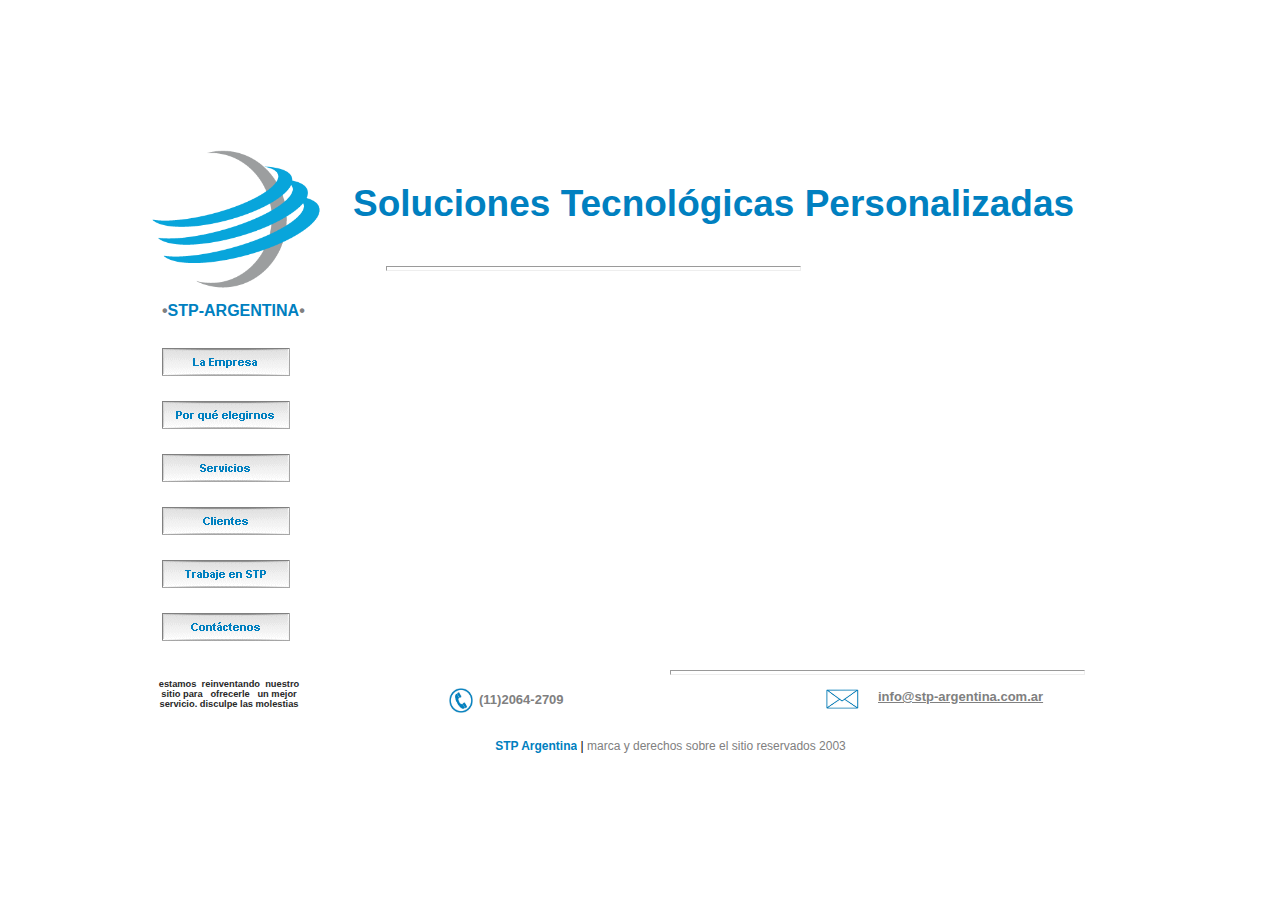
==== index.html @ 421a2d87 "STP-Argentina_v1.0" ====
<!DOCTYPE HTML PUBLIC "-//W3C//DTD HTML 4.01 Transitional//EN">
<html>
<head>
<meta http-equiv="Content-Type" content="text/html; charset=ISO-8859-1">
<title>*STP* Soluciones Tecnol�gicas Personalizadas</title>
<meta name="generator" content="WYSIWYG Web Builder - http://www.wysiwygwebbuilder.com">
<style type="text/css">
div#container
{
   position: absolute;
   left: 50%;
   top: 50%;
   width: 994px;
   height: 900px;
   margin-top: -450px;
   margin-left: -497px;
}
</style>
<script type="text/javascript" src="swfobject.js"></script>
<script type="text/javascript">
<!--
function SwapImage()
{
   var doc=document, args=arguments;
   doc.$imgSwaps = new Array();
   for(var i=2; i<args.length; i+=2)
   {
      var elem=FindObject(args[i]);
      if(elem)
      {
         doc.$imgSwaps[doc.$imgSwaps.length]=elem;
         elem.$src=elem.src;
         elem.src=args[i+1];
      }
   }
}
// -->
</script>
<script type="text/javascript">
<!--
function PreloadImages()
{
   var imageObj = new Image();
   var images = new Array();
   images[0]="./images/img0004.gif";
   images[1]="./images/img0004_over.gif";
   images[2]="./images/img0001.gif";
   images[3]="./images/img0001_over.gif";
   images[4]="./images/img0002.gif";
   images[5]="./images/img0002_over.gif";
   images[6]="./images/img0005.gif";
   images[7]="./images/img0005_over.gif";
   images[8]="./images/img0006.gif";
   images[9]="./images/img0006_over.gif";
   images[10]="./images/img0003.gif";
   images[11]="./images/img0003_over.gif";
   for (var i=0; i<=11; i++)
   {
      imageObj.src = images[i];
   }
}
// -->
</script>
<script type="text/javascript">
<!--
function FindObject(id, doc)
{
   var child, elem;
   if(!doc)
      doc=document;
   if(doc.getElementById)
      elem=doc.getElementById(id);
   else
   if(doc.layers)
      child=doc.layers;
   else
   if(doc.all)
      elem=doc.all[id];
   if(elem)
      return elem;
   if(doc.id==id || doc.name==id)
      return doc;
   if(doc.childNodes)
      child=doc.childNodes;
   if(child)
   {
      for(var i=0; i<child.length; i++)
      {
         elem=FindObject(id,child[i]);
         if(elem)
            return elem;
      }
   }
   var frm=doc.forms;
   if(frm)
   {
      for(var i=0; i<frm.length; i++)
      {
         var elems=frm[i].elements;
         for(var j=0; j<elems.length; j++)
         {
            elem=FindObject(id,elems[i]);
            if(elem) return elem;
         }
      }
   }
   return null;
}
// -->
</script>
<script language="JavaScript" type="text/javascript">
<!--
function popupwnd(url, toolbar, menubar, locationbar, resize, scrollbars, statusbar, left, top, width, height)
{
   var popupwindow = this.open(url, '', 'toolbar=' + toolbar + ',menubar=' + menubar + ',location=' + locationbar + ',scrollbars=' + scrollbars + ',resizable=' + resize + ',status=' + statusbar + ',left=' + left + ',top=' + top + ',width=' + width + ',height=' + height);
}
//-->
</script>
<style type="text/css">
a.STP-Style:link
{
   color: #808080;
   background: #FFFFFF;
   font-weight: bold;
}
a.STP-Style:visited
{
   color: #808080;
   background: #FFFFFF;
   font-weight: bold;
   text-decoration: underline;
}
a.STP-Style:active
{
   color: #808080;
   background: #FFFFFF;
   font-weight: bold;
   text-decoration: underline;
}
a.STP-Style:hover
{
   color: #0080C0;
   background: #FFFFFF;
   font-weight: bold;
   text-decoration: underline;
}
</style>
</head>
<body bgcolor="#FFFFFF" text="#000000">
<div id="container">
<div id="wb_Image1" style="overflow:hidden;position:absolute;left:6px;top:145px;z-index:0" align="left">
<a href="./index.html" target="_self"><img src="images/logo.bmp" id="Image1" alt="" align="top" border="0" style="width:172px;height:147px;"></a></div>
<div id="wb_Text1" style="position:absolute;left:323px;top:739px;width:409px;height:15px;z-index:1;" align="center">
<font style="font-size:12px;background-color:#FFFFFF" color="#0080C0" face="Arial"><b>STP Argentina</b></font><font style="font-size:12px;background-color:#FFFFFF" color="#000000" face="Arial"><b> </b>| </font><font style="font-size:12px;background-color:#FFFFFF" color="#808080" face="Arial">marca y derechos sobre el sitio reservados 2003</font></div>
<div id="wb_NavigationBar1" style="position:absolute;left:19px;top:348px;width:128px;height:293px;z-index:2;" align="left">
<table border="0" cellpadding="0" cellspacing="0" id="NavigationBar1">
<tr>
<td align="left" valign="top" width="128" height="28"><a href="javascript:popupwnd('./constr.html','no','no','no','no','no','no','','','800','500')" target="_self"><img id="img0004" src="images/img0004.gif" alt="" align="top" border="0" width="128" height="28" onmouseover="SwapImage(1,0,'img0004','images/img0004_over.gif')" onmouseout="SwapImage(0,0,'img0004','images/img0004.gif')"></a></td>
</tr>
<tr><td height="25"></td></tr><tr>
<td align="left" valign="top" width="128" height="28"><a href="./pqelegir.html" target="_self"><img id="img0001" src="images/img0001.gif" alt="" align="top" border="0" width="128" height="28" onmouseover="SwapImage(1,0,'img0001','images/img0001_over.gif')" onmouseout="SwapImage(0,0,'img0001','images/img0001.gif')"></a></td>
</tr>
<tr><td height="25"></td></tr><tr>
<td align="left" valign="top" width="128" height="28"><a href="./servicios.html" target="_self"><img id="img0002" src="images/img0002.gif" alt="" align="top" border="0" width="128" height="28" onmouseover="SwapImage(1,0,'img0002','images/img0002_over.gif')" onmouseout="SwapImage(0,0,'img0002','images/img0002.gif')"></a></td>
</tr>
<tr><td height="25"></td></tr><tr>
<td align="left" valign="top" width="128" height="28"><a href="javascript:popupwnd('./constr.html','no','no','no','no','no','no','','','800','500')" target="_self"><img id="img0005" src="images/img0005.gif" alt="" align="top" border="0" width="128" height="28" onmouseover="SwapImage(1,0,'img0005','images/img0005_over.gif')" onmouseout="SwapImage(0,0,'img0005','images/img0005.gif')"></a></td>
</tr>
<tr><td height="25"></td></tr><tr>
<td align="left" valign="top" width="128" height="28"><a href="javascript:popupwnd('./constr.html','no','no','no','no','no','no','','','800','500')" target="_self"><img id="img0006" src="images/img0006.gif" alt="" align="top" border="0" width="128" height="28" onmouseover="SwapImage(1,0,'img0006','images/img0006_over.gif')" onmouseout="SwapImage(0,0,'img0006','images/img0006.gif')"></a></td>
</tr>
<tr><td height="25"></td></tr><tr>
<td align="left" valign="top" width="128" height="28"><a href="./contact.html" target="_self"><img id="img0003" src="images/img0003.gif" alt="" align="top" border="0" width="128" height="28" onmouseover="SwapImage(1,0,'img0003','images/img0003_over.gif')" onmouseout="SwapImage(0,0,'img0003','images/img0003.gif')"></a></td>
</tr>
</table>
</div>
<div id="wb_Flash1" style="position:absolute;left:296px;top:266px;width:550px;height:400px;z-index:3;" align="left">
<div id="Flash1"></div>
<script type="text/javascript">
   var fo = new SWFObject("bannerstp.swf", "Flash1", "100%", "100%", "8,0,0,0");
   fo.addParam("quality", "High");
   fo.addParam("scale", "ExactFit");
   fo.addParam("wmode", "Transparent");
   fo.addParam("play", "true");
   fo.addParam("loop", "false");
   fo.addParam("menu", "false");
   fo.addParam("allowfullscreen", "false");
   fo.addParam("allowscriptaccess", "sameDomain");
   fo.write("Flash1");
</script>
</div>
<div id="wb_Text2" style="position:absolute;left:6px;top:679px;width:160px;height:33px;z-index:4;" align="center">
<font style="font-size:9.3px;background-color:#FFFFFF" color="#282828" face="Arial"><b> estamos&nbsp; reinventando&nbsp; nuestro<br>
sitio para&nbsp;&nbsp; ofrecerle&nbsp;&nbsp; un mejor<br>
 servicio. disculpe las molestias </b></font></div>
<hr size="3" width="413" id="Line1" style="margin:0;padding:0;position:absolute;left:243px;top:266px;width:413px;height:3px;z-index:5">
<hr size="3" width="413" id="Line2" style="margin:0;padding:0;position:absolute;left:527px;top:670px;width:413px;height:3px;z-index:6">
<div id="wb_Text3" style="position:absolute;left:19px;top:302px;width:150px;height:19px;z-index:7;" align="left">
<font style="font-size:16px;background-color:#FFFFFF" color="#808080" face="Arial"><b>�</b></font><font style="font-size:16px;background-color:#FFFFFF" color="#0080C0" face="Arial"><b>STP-ARGENTINA</b></font><font style="font-size:16px;background-color:#FFFFFF" color="#808080" face="Arial"><b>�</b></font></div>
<div id="wb_Text5" style="position:absolute;left:210px;top:183px;width:736px;height:44px;z-index:8;" align="left">
<font style="font-size:37px;background-color:#FFFFFF" color="#0080C0" face="Arial"><b>Soluciones Tecnol�gicas Personalizadas</b></font></div>
<div id="wb_Image2" style="overflow:hidden;position:absolute;left:306px;top:688px;z-index:9" align="left">
<img src="images/phone-b.BMP" id="Image2" alt="" align="top" border="0" style="width:24px;height:25px;"></div>
<div id="wb_Text4" style="position:absolute;left:336px;top:692px;width:87px;height:16px;z-index:10;" align="left">
<font style="font-size:13px;background-color:#FFFFFF" color="#808080" face="Arial"><b>(11)2064-2709</b></font></div>
<div id="wb_Image3" style="overflow:hidden;position:absolute;left:683px;top:689px;z-index:11" align="left">
<img src="images/mail-b.BMP" id="Image3" alt="" align="top" border="0" style="width:33px;height:20px;"></div>
<div id="wb_Text6" style="position:absolute;left:735px;top:689px;width:175px;height:16px;z-index:12;" align="left">
<font style="font-size:13px;background-color:#FFFFFF" color="#808080" face="Arial"><b><a href="mailto:info@stp-argentina.com.ar" class="STP-Style">info@stp-argentina.com.ar</a></b></font></div>
</div>
</body>
</html>
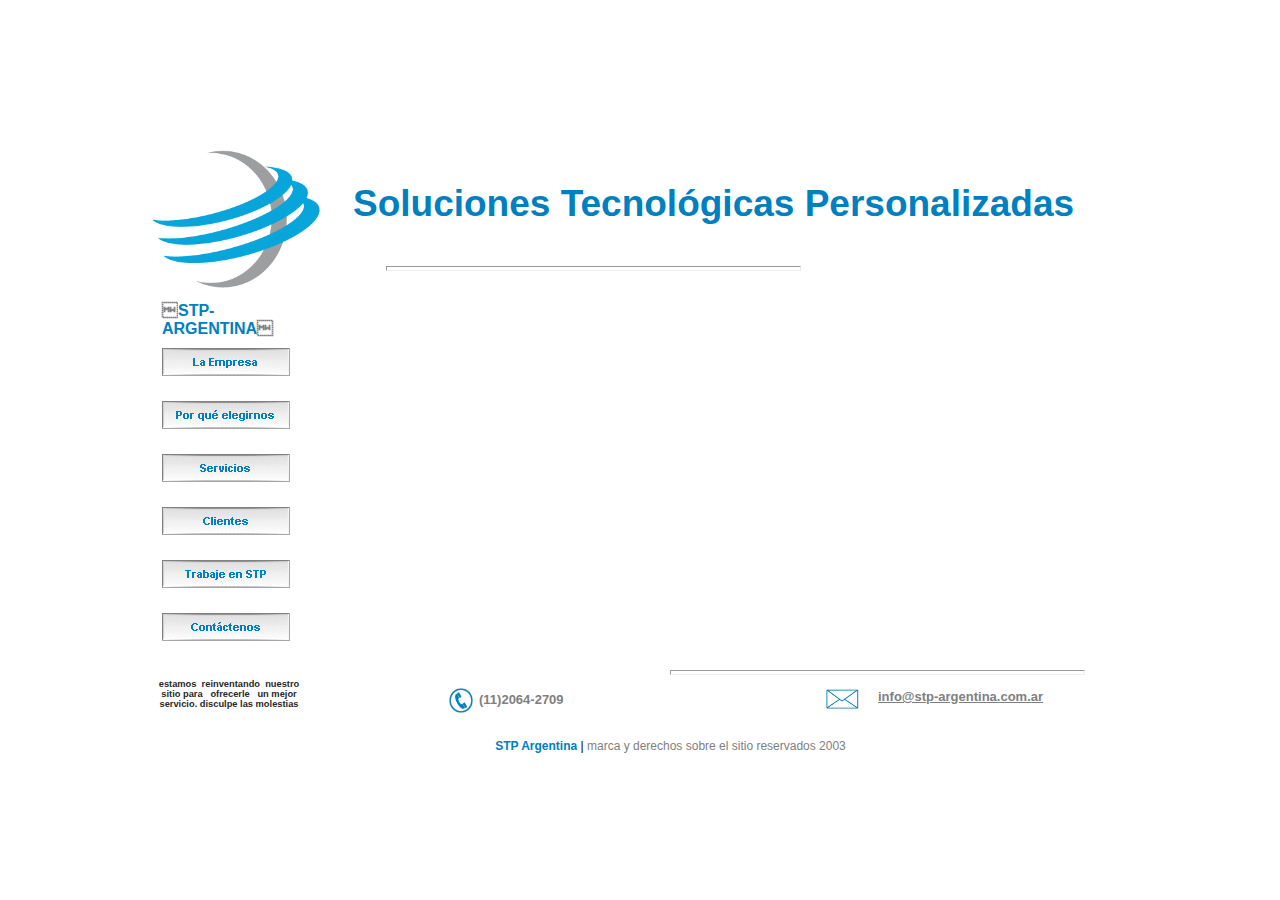
==== commit 771fa5fb: "Update index.html" ====
--- a/index.html
+++ b/index.html
@@ -1,8 +1,8 @@
 <!DOCTYPE HTML PUBLIC "-//W3C//DTD HTML 4.01 Transitional//EN">
 <html>
 <head>
-<meta http-equiv="Content-Type" content="text/html; charset=ISO-8859-1">
-<title>*STP* Soluciones Tecnol�gicas Personalizadas</title>
+<meta http-equiv="Content-Type" content="text/html; charset=UTF-8">
+<title>*STP* Soluciones Tecnológicas Personalizadas</title>
 <meta name="generator" content="WYSIWYG Web Builder - http://www.wysiwygwebbuilder.com">
 <style type="text/css">
 div#container
@@ -196,9 +196,9 @@
 <hr size="3" width="413" id="Line1" style="margin:0;padding:0;position:absolute;left:243px;top:266px;width:413px;height:3px;z-index:5">
 <hr size="3" width="413" id="Line2" style="margin:0;padding:0;position:absolute;left:527px;top:670px;width:413px;height:3px;z-index:6">
 <div id="wb_Text3" style="position:absolute;left:19px;top:302px;width:150px;height:19px;z-index:7;" align="left">
-<font style="font-size:16px;background-color:#FFFFFF" color="#808080" face="Arial"><b>�</b></font><font style="font-size:16px;background-color:#FFFFFF" color="#0080C0" face="Arial"><b>STP-ARGENTINA</b></font><font style="font-size:16px;background-color:#FFFFFF" color="#808080" face="Arial"><b>�</b></font></div>
+<font style="font-size:16px;background-color:#FFFFFF" color="#808080" face="Arial"><b></b></font><font style="font-size:16px;background-color:#FFFFFF" color="#0080C0" face="Arial"><b>STP-ARGENTINA</b></font><font style="font-size:16px;background-color:#FFFFFF" color="#808080" face="Arial"><b></b></font></div>
 <div id="wb_Text5" style="position:absolute;left:210px;top:183px;width:736px;height:44px;z-index:8;" align="left">
-<font style="font-size:37px;background-color:#FFFFFF" color="#0080C0" face="Arial"><b>Soluciones Tecnol�gicas Personalizadas</b></font></div>
+<font style="font-size:37px;background-color:#FFFFFF" color="#0080C0" face="Arial"><b>Soluciones Tecnológicas Personalizadas</b></font></div>
 <div id="wb_Image2" style="overflow:hidden;position:absolute;left:306px;top:688px;z-index:9" align="left">
 <img src="images/phone-b.BMP" id="Image2" alt="" align="top" border="0" style="width:24px;height:25px;"></div>
 <div id="wb_Text4" style="position:absolute;left:336px;top:692px;width:87px;height:16px;z-index:10;" align="left">
@@ -209,4 +209,4 @@
 <font style="font-size:13px;background-color:#FFFFFF" color="#808080" face="Arial"><b><a href="mailto:info@stp-argentina.com.ar" class="STP-Style">info@stp-argentina.com.ar</a></b></font></div>
 </div>
 </body>
-</html>+</html>
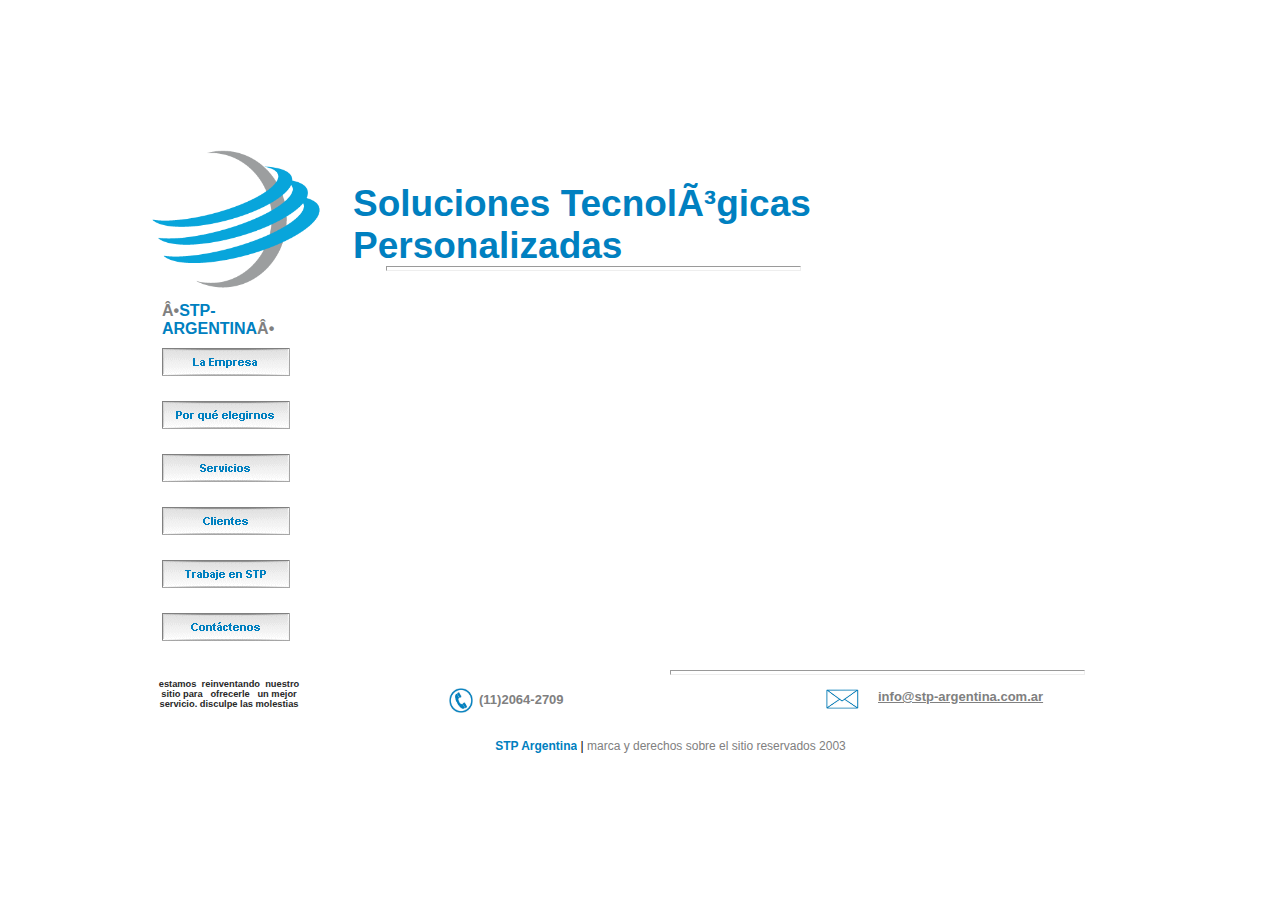
==== commit 01195d48: "Update index.html" ====
--- a/index.html
+++ b/index.html
@@ -1,9 +1,8 @@
 <!DOCTYPE HTML PUBLIC "-//W3C//DTD HTML 4.01 Transitional//EN">
 <html>
 <head>
-<meta http-equiv="Content-Type" content="text/html; charset=UTF-8">
+<meta http-equiv="Content-Type" content="text/html; charset=ISO-8859-1">
 <title>*STP* Soluciones Tecnológicas Personalizadas</title>
-<meta name="generator" content="WYSIWYG Web Builder - http://www.wysiwygwebbuilder.com">
 <style type="text/css">
 div#container
 {
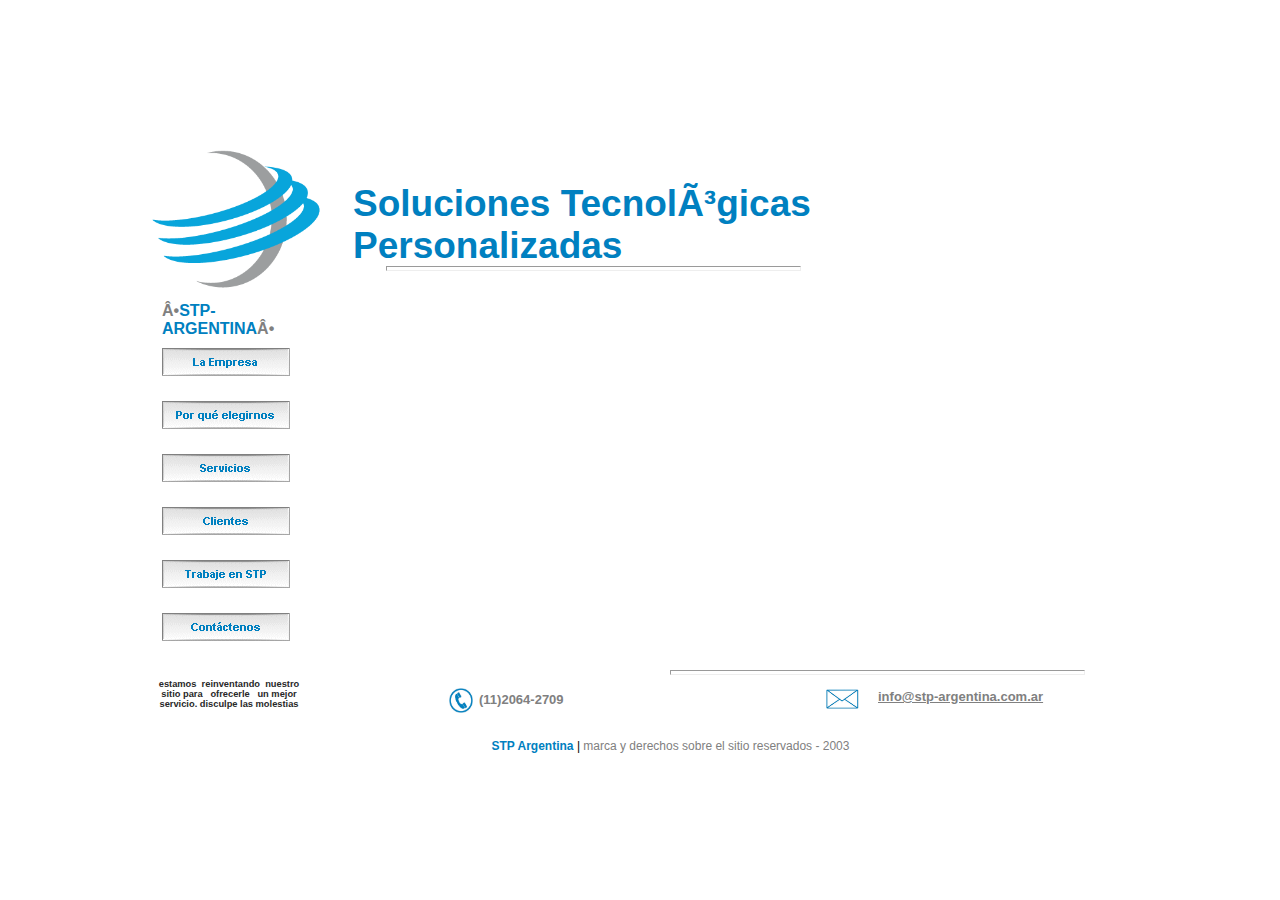
==== commit 34e7908c: "Update index.html" ====
--- a/index.html
+++ b/index.html
@@ -150,7 +150,7 @@
 <div id="wb_Image1" style="overflow:hidden;position:absolute;left:6px;top:145px;z-index:0" align="left">
 <a href="./index.html" target="_self"><img src="images/logo.bmp" id="Image1" alt="" align="top" border="0" style="width:172px;height:147px;"></a></div>
 <div id="wb_Text1" style="position:absolute;left:323px;top:739px;width:409px;height:15px;z-index:1;" align="center">
-<font style="font-size:12px;background-color:#FFFFFF" color="#0080C0" face="Arial"><b>STP Argentina</b></font><font style="font-size:12px;background-color:#FFFFFF" color="#000000" face="Arial"><b> </b>| </font><font style="font-size:12px;background-color:#FFFFFF" color="#808080" face="Arial">marca y derechos sobre el sitio reservados 2003</font></div>
+<font style="font-size:12px;background-color:#FFFFFF" color="#0080C0" face="Arial"><b>STP Argentina</b></font><font style="font-size:12px;background-color:#FFFFFF" color="#000000" face="Arial"><b> </b>| </font><font style="font-size:12px;background-color:#FFFFFF" color="#808080" face="Arial">marca y derechos sobre el sitio reservados - 2003</font></div>
 <div id="wb_NavigationBar1" style="position:absolute;left:19px;top:348px;width:128px;height:293px;z-index:2;" align="left">
 <table border="0" cellpadding="0" cellspacing="0" id="NavigationBar1">
 <tr>
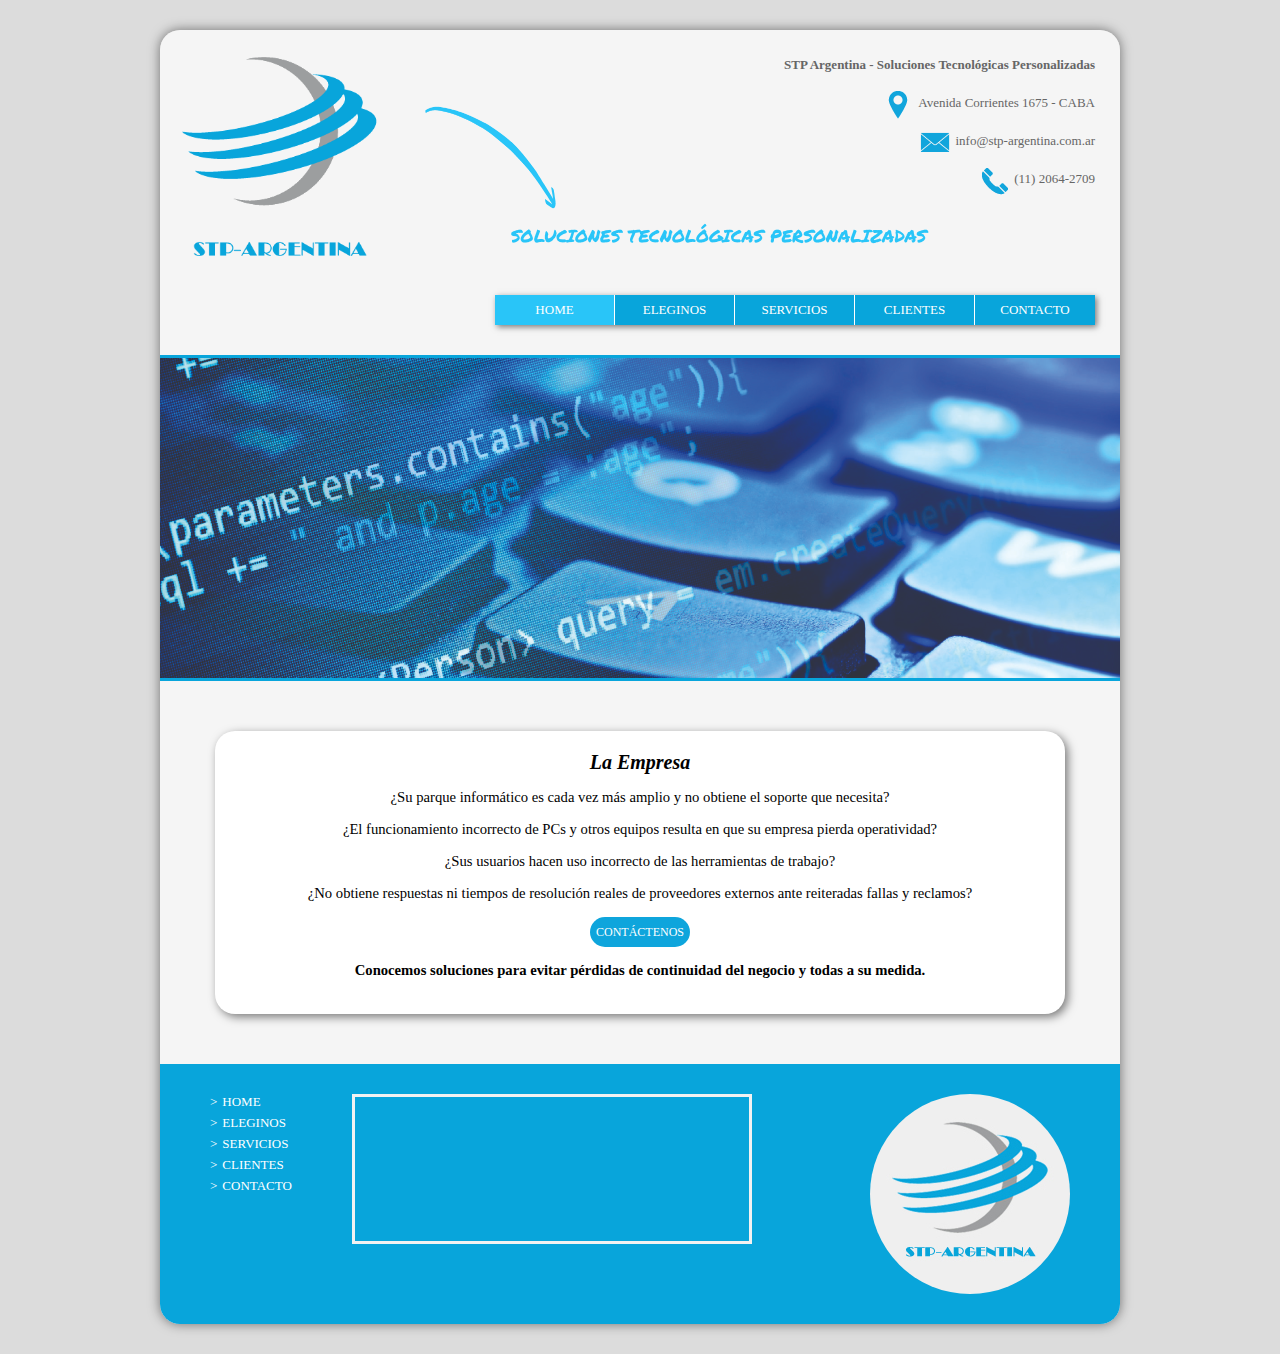
==== commit 9108f99e: "STP_v2.3" ====
--- a/index.html
+++ b/index.html
@@ -1,211 +1,98 @@
-<!DOCTYPE HTML PUBLIC "-//W3C//DTD HTML 4.01 Transitional//EN">
-<html>
-<head>
-<meta http-equiv="Content-Type" content="text/html; charset=ISO-8859-1">
-<title>*STP* Soluciones Tecnológicas Personalizadas</title>
-<style type="text/css">
-div#container
-{
-   position: absolute;
-   left: 50%;
-   top: 50%;
-   width: 994px;
-   height: 900px;
-   margin-top: -450px;
-   margin-left: -497px;
-}
-</style>
-<script type="text/javascript" src="swfobject.js"></script>
-<script type="text/javascript">
-<!--
-function SwapImage()
-{
-   var doc=document, args=arguments;
-   doc.$imgSwaps = new Array();
-   for(var i=2; i<args.length; i+=2)
-   {
-      var elem=FindObject(args[i]);
-      if(elem)
-      {
-         doc.$imgSwaps[doc.$imgSwaps.length]=elem;
-         elem.$src=elem.src;
-         elem.src=args[i+1];
-      }
-   }
-}
-// -->
-</script>
-<script type="text/javascript">
-<!--
-function PreloadImages()
-{
-   var imageObj = new Image();
-   var images = new Array();
-   images[0]="./images/img0004.gif";
-   images[1]="./images/img0004_over.gif";
-   images[2]="./images/img0001.gif";
-   images[3]="./images/img0001_over.gif";
-   images[4]="./images/img0002.gif";
-   images[5]="./images/img0002_over.gif";
-   images[6]="./images/img0005.gif";
-   images[7]="./images/img0005_over.gif";
-   images[8]="./images/img0006.gif";
-   images[9]="./images/img0006_over.gif";
-   images[10]="./images/img0003.gif";
-   images[11]="./images/img0003_over.gif";
-   for (var i=0; i<=11; i++)
-   {
-      imageObj.src = images[i];
-   }
-}
-// -->
-</script>
-<script type="text/javascript">
-<!--
-function FindObject(id, doc)
-{
-   var child, elem;
-   if(!doc)
-      doc=document;
-   if(doc.getElementById)
-      elem=doc.getElementById(id);
-   else
-   if(doc.layers)
-      child=doc.layers;
-   else
-   if(doc.all)
-      elem=doc.all[id];
-   if(elem)
-      return elem;
-   if(doc.id==id || doc.name==id)
-      return doc;
-   if(doc.childNodes)
-      child=doc.childNodes;
-   if(child)
-   {
-      for(var i=0; i<child.length; i++)
-      {
-         elem=FindObject(id,child[i]);
-         if(elem)
-            return elem;
-      }
-   }
-   var frm=doc.forms;
-   if(frm)
-   {
-      for(var i=0; i<frm.length; i++)
-      {
-         var elems=frm[i].elements;
-         for(var j=0; j<elems.length; j++)
-         {
-            elem=FindObject(id,elems[i]);
-            if(elem) return elem;
-         }
-      }
-   }
-   return null;
-}
-// -->
-</script>
-<script language="JavaScript" type="text/javascript">
-<!--
-function popupwnd(url, toolbar, menubar, locationbar, resize, scrollbars, statusbar, left, top, width, height)
-{
-   var popupwindow = this.open(url, '', 'toolbar=' + toolbar + ',menubar=' + menubar + ',location=' + locationbar + ',scrollbars=' + scrollbars + ',resizable=' + resize + ',status=' + statusbar + ',left=' + left + ',top=' + top + ',width=' + width + ',height=' + height);
-}
-//-->
-</script>
-<style type="text/css">
-a.STP-Style:link
-{
-   color: #808080;
-   background: #FFFFFF;
-   font-weight: bold;
-}
-a.STP-Style:visited
-{
-   color: #808080;
-   background: #FFFFFF;
-   font-weight: bold;
-   text-decoration: underline;
-}
-a.STP-Style:active
-{
-   color: #808080;
-   background: #FFFFFF;
-   font-weight: bold;
-   text-decoration: underline;
-}
-a.STP-Style:hover
-{
-   color: #0080C0;
-   background: #FFFFFF;
-   font-weight: bold;
-   text-decoration: underline;
-}
-</style>
-</head>
-<body bgcolor="#FFFFFF" text="#000000">
-<div id="container">
-<div id="wb_Image1" style="overflow:hidden;position:absolute;left:6px;top:145px;z-index:0" align="left">
-<a href="./index.html" target="_self"><img src="images/logo.bmp" id="Image1" alt="" align="top" border="0" style="width:172px;height:147px;"></a></div>
-<div id="wb_Text1" style="position:absolute;left:323px;top:739px;width:409px;height:15px;z-index:1;" align="center">
-<font style="font-size:12px;background-color:#FFFFFF" color="#0080C0" face="Arial"><b>STP Argentina</b></font><font style="font-size:12px;background-color:#FFFFFF" color="#000000" face="Arial"><b> </b>| </font><font style="font-size:12px;background-color:#FFFFFF" color="#808080" face="Arial">marca y derechos sobre el sitio reservados - 2003</font></div>
-<div id="wb_NavigationBar1" style="position:absolute;left:19px;top:348px;width:128px;height:293px;z-index:2;" align="left">
-<table border="0" cellpadding="0" cellspacing="0" id="NavigationBar1">
-<tr>
-<td align="left" valign="top" width="128" height="28"><a href="javascript:popupwnd('./constr.html','no','no','no','no','no','no','','','800','500')" target="_self"><img id="img0004" src="images/img0004.gif" alt="" align="top" border="0" width="128" height="28" onmouseover="SwapImage(1,0,'img0004','images/img0004_over.gif')" onmouseout="SwapImage(0,0,'img0004','images/img0004.gif')"></a></td>
-</tr>
-<tr><td height="25"></td></tr><tr>
-<td align="left" valign="top" width="128" height="28"><a href="./pqelegir.html" target="_self"><img id="img0001" src="images/img0001.gif" alt="" align="top" border="0" width="128" height="28" onmouseover="SwapImage(1,0,'img0001','images/img0001_over.gif')" onmouseout="SwapImage(0,0,'img0001','images/img0001.gif')"></a></td>
-</tr>
-<tr><td height="25"></td></tr><tr>
-<td align="left" valign="top" width="128" height="28"><a href="./servicios.html" target="_self"><img id="img0002" src="images/img0002.gif" alt="" align="top" border="0" width="128" height="28" onmouseover="SwapImage(1,0,'img0002','images/img0002_over.gif')" onmouseout="SwapImage(0,0,'img0002','images/img0002.gif')"></a></td>
-</tr>
-<tr><td height="25"></td></tr><tr>
-<td align="left" valign="top" width="128" height="28"><a href="javascript:popupwnd('./constr.html','no','no','no','no','no','no','','','800','500')" target="_self"><img id="img0005" src="images/img0005.gif" alt="" align="top" border="0" width="128" height="28" onmouseover="SwapImage(1,0,'img0005','images/img0005_over.gif')" onmouseout="SwapImage(0,0,'img0005','images/img0005.gif')"></a></td>
-</tr>
-<tr><td height="25"></td></tr><tr>
-<td align="left" valign="top" width="128" height="28"><a href="javascript:popupwnd('./constr.html','no','no','no','no','no','no','','','800','500')" target="_self"><img id="img0006" src="images/img0006.gif" alt="" align="top" border="0" width="128" height="28" onmouseover="SwapImage(1,0,'img0006','images/img0006_over.gif')" onmouseout="SwapImage(0,0,'img0006','images/img0006.gif')"></a></td>
-</tr>
-<tr><td height="25"></td></tr><tr>
-<td align="left" valign="top" width="128" height="28"><a href="./contact.html" target="_self"><img id="img0003" src="images/img0003.gif" alt="" align="top" border="0" width="128" height="28" onmouseover="SwapImage(1,0,'img0003','images/img0003_over.gif')" onmouseout="SwapImage(0,0,'img0003','images/img0003.gif')"></a></td>
-</tr>
-</table>
-</div>
-<div id="wb_Flash1" style="position:absolute;left:296px;top:266px;width:550px;height:400px;z-index:3;" align="left">
-<div id="Flash1"></div>
-<script type="text/javascript">
-   var fo = new SWFObject("bannerstp.swf", "Flash1", "100%", "100%", "8,0,0,0");
-   fo.addParam("quality", "High");
-   fo.addParam("scale", "ExactFit");
-   fo.addParam("wmode", "Transparent");
-   fo.addParam("play", "true");
-   fo.addParam("loop", "false");
-   fo.addParam("menu", "false");
-   fo.addParam("allowfullscreen", "false");
-   fo.addParam("allowscriptaccess", "sameDomain");
-   fo.write("Flash1");
-</script>
-</div>
-<div id="wb_Text2" style="position:absolute;left:6px;top:679px;width:160px;height:33px;z-index:4;" align="center">
-<font style="font-size:9.3px;background-color:#FFFFFF" color="#282828" face="Arial"><b> estamos&nbsp; reinventando&nbsp; nuestro<br>
-sitio para&nbsp;&nbsp; ofrecerle&nbsp;&nbsp; un mejor<br>
- servicio. disculpe las molestias </b></font></div>
-<hr size="3" width="413" id="Line1" style="margin:0;padding:0;position:absolute;left:243px;top:266px;width:413px;height:3px;z-index:5">
-<hr size="3" width="413" id="Line2" style="margin:0;padding:0;position:absolute;left:527px;top:670px;width:413px;height:3px;z-index:6">
-<div id="wb_Text3" style="position:absolute;left:19px;top:302px;width:150px;height:19px;z-index:7;" align="left">
-<font style="font-size:16px;background-color:#FFFFFF" color="#808080" face="Arial"><b></b></font><font style="font-size:16px;background-color:#FFFFFF" color="#0080C0" face="Arial"><b>STP-ARGENTINA</b></font><font style="font-size:16px;background-color:#FFFFFF" color="#808080" face="Arial"><b></b></font></div>
-<div id="wb_Text5" style="position:absolute;left:210px;top:183px;width:736px;height:44px;z-index:8;" align="left">
-<font style="font-size:37px;background-color:#FFFFFF" color="#0080C0" face="Arial"><b>Soluciones Tecnológicas Personalizadas</b></font></div>
-<div id="wb_Image2" style="overflow:hidden;position:absolute;left:306px;top:688px;z-index:9" align="left">
-<img src="images/phone-b.BMP" id="Image2" alt="" align="top" border="0" style="width:24px;height:25px;"></div>
-<div id="wb_Text4" style="position:absolute;left:336px;top:692px;width:87px;height:16px;z-index:10;" align="left">
-<font style="font-size:13px;background-color:#FFFFFF" color="#808080" face="Arial"><b>(11)2064-2709</b></font></div>
-<div id="wb_Image3" style="overflow:hidden;position:absolute;left:683px;top:689px;z-index:11" align="left">
-<img src="images/mail-b.BMP" id="Image3" alt="" align="top" border="0" style="width:33px;height:20px;"></div>
-<div id="wb_Text6" style="position:absolute;left:735px;top:689px;width:175px;height:16px;z-index:12;" align="left">
-<font style="font-size:13px;background-color:#FFFFFF" color="#808080" face="Arial"><b><a href="mailto:info@stp-argentina.com.ar" class="STP-Style">info@stp-argentina.com.ar</a></b></font></div>
-</div>
-</body>
-</html>
+﻿<!doctype html>+<html lang="es">+<head>+	<meta charset="UTF-8">+	<title>STP Argentina - Soluciones Tecnológicas Personalizadas</title>+	<link rel="stylesheet" type="text/css" href="css/styles.css">+	<!--[if lte IE 9]>+   	<script src="http://html5shim.googlecode.com/svn/trunk/html5.js"></script>+	<![endif]-->+</head>+<body>+	+	<main>+		+		<!--HEADER-->+		<header>+			<img id="logo" src="images/logo_01.png">++			+			<div class="datos">+				<span><strong>STP Argentina - Soluciones Tecnológicas Personalizadas</strong></span>+				<span class="ubicacion">Avenida Corrientes 1675 - CABA</span><br>+				<span class="email">info@stp-argentina.com.ar</span><br>+				<span class="telefono">(11) 2064-2709</span>+				+			</div>+			<img style="width:600px; position:absolute; top:8%; left:27%" src="images/winebdridge-01-01.png">+			<nav>+				<ul>+					<li style="background-color: #29C5F8;"><a href="index.html">HOME</a></li>+					<li><a href="eleginos.html">ELEGINOS</a></li>+					<li><a href="servicios.html">SERVICIOS</a></li>+					<li><a href="clientes.html">CLIENTES</a></li>+					<!--<li><a href="#">TRABAJE EN STP</a></li>-->+					<li><a href="contacto.html">CONTACTO</a></li>+				</ul>+			</nav>++			<div class="cleaner"></div>+		</header>++		<!--BANNER-->+		<section class="banner">+			<img src="images/banner.jpg" alt="banner">+		</section>++		<!--DESTACADOS-->+		<section class="destacados">+			+			<article class="servicio">+	+				<h1>La Empresa</h1>+				<p style="text-align:center; font-size:11pt;">¿Su parque informático es cada vez más amplio y no obtiene el soporte que necesita?</p>+				<p style="text-align:center; font-size:11pt;">¿El funcionamiento incorrecto de PCs y otros equipos resulta en que su empresa pierda operatividad?</p>+				<p style="text-align:center; font-size:11pt;">¿Sus usuarios hacen uso incorrecto de las herramientas de trabajo?</p>+				<p style="text-align:center; font-size:11pt;">¿No obtiene respuestas ni tiempos de resolución reales de proveedores externos ante reiteradas fallas y reclamos?</p>+				<a href="contacto.html">CONTÁCTENOS</a>+				<p style="text-align:center; font-size:11pt;"><b>Conocemos soluciones para evitar pérdidas de continuidad del negocio y todas a su medida.</b></p>+			</article>++			<div class="cleaner"></div>++		</section>+++		<!--FOOTER-->+		<footer>+			<ul>+				<li><a href="#index.html">HOME<span id="blink">_</span></a></li>+				<li><a href="eleginos.html">ELEGINOS</a></li>+				<li><a href="servicios.html">SERVICIOS</a></li>+				<li><a href="clientes.html">CLIENTES</a></li>+				<!--<li><a href="#">TRABAJE EN STP</a></li>-->+				<li><a href="contacto.html">CONTACTO</a></li>+			</ul>++			<iframe src="https://www.google.com/maps/embed?pb=!1m18!1m12!1m3!1d3283.999090794386!2d-58.3904065!3d-34.604184499999995!2m3!1f0!2f0!3f0!3m2!1i1024!2i768!4f13.1!3m3!1m2!1s0x95bccac169a9e8c3%3A0x8731e8ab00c43fbe!2sAv.+Corrientes+1675%2C+C1042AAC+CABA!5e0!3m2!1ses!2sar!4v1437247328473"></iframe>++			<img src="images/logo.jpg" height="200" width="200" class="logo-footer" alt="logo footer">+			<div class="cleaner"></div>+		</footer>++	</main>++</body>++<script language="JavaScript">+function blink_uno() {+document.getElementById('blink').style.visibility='visible';+setTimeout('blink_dos()',500);+}+function blink_dos() {+document.getElementById('blink').style.visibility='hidden';+setTimeout('blink_uno()',500);+}+blink_uno();+</script>+</html>--- a/css/styles.css
+++ b/css/styles.css
@@ -0,0 +1,207 @@
+*{
+	margin: 0;
+	padding: 0;
+	box-sizing: border-box;
+	-webkit-box-sizing: border-box;
+	-moz-box-sizing: border-box;
+}
+body{
+	background-color: #DCDCDC;
+	font-family: Tahoma;
+}
+.cleaner{
+	clear: both;
+}
+
+main{
+	width: 960px;
+	margin:30px auto;
+	border-radius:20px;
+	-webkit-border-radius:20px;
+	background-color: rgba(255,255,255,.7);
+	box-shadow: 0 0 12px rgba(0,0,0,.5);
+	-webkit-box-shadow: 0 0 12px rgba(0,0,0,.5);
+}
+	header{
+		border-radius:20px 20px 0 0;
+		-webkit-border-radius:20px 20px 0 0;
+		margin-bottom: 30px;
+	}
+		.logo{
+			float: left;
+			margin:25px 0 0 25px;
+			border-radius:100px;
+			-webkit-border-radius:100px;
+			box-shadow: 5px 5px 5px #666;
+			-webkit-box-shadow: 5px 5px 5px #666;
+		}
+		.datos{
+			float: right;
+			width:370px;
+			text-align:right;
+			margin:25px 25px 0 0;
+		}
+			.datos span{
+				font-size: 13px;
+				color:#666;
+				margin-bottom:20px;
+				position: relative;
+				display:inline-block;
+			}
+			.datos .ubicacion:before, .datos .telefono:before, .datos .email:before{
+				content: url(../images/icono-ubicacion.png);
+				position: absolute;
+				left:-35px;
+				top:-5px;
+				width:29px;
+			}
+			.datos .telefono:before{
+				content:url(../images/icono_telefono.png);
+			}
+			.datos .email:before{
+				content:url(../images/icono-mail.png);
+			}
+		nav{
+			float: right;
+			width:600px;
+			height: 30px;
+			margin:15px 25px 0 0;
+			box-shadow: 2px 2px 6px rgba(0,0,0,.5);
+			-webkit-box-shadow: 2px 2px 6px rgba(0,0,0,.5);
+		}
+			nav ul{
+				list-style: none;
+			}
+				nav ul li{
+					float: left;
+					width: 120px;
+					height: 30px;
+					background-color: #08A5DB;
+					text-align: center;
+					line-height: 30px;
+					border-right: solid 1px #fff;
+				}
+				nav ul li:last-child{
+					border-right: none;
+				}
+					nav ul li a{
+						font-size: 13px;
+						text-decoration: none;
+						color:#fff;
+						display: block;
+					}
+					nav ul li a:hover{
+						background-color: #29C5F8;
+					}
+
+	.banner{
+		overflow: hidden;
+		height:326px;
+		border-top: solid 3px #08A5DB;
+		border-bottom: solid 3px #08A5DB;
+	}
+
+	.destacados{
+		width:850px;
+		margin:50px auto;
+	}
+		.servicio{
+			background-color: #fff;
+			width: 850px;
+			padding:20px;
+			border-radius: 20px;
+			-webkit-border-radius: 20px;
+			float: left;
+			box-shadow: 3px 3px 10px rgba(0,0,0,.5);
+			-webkit-box-shadow: 3px 3px 10px rgba(0,0,0,.5);
+		}
+		.servicio.central{
+			margin:0 50px;
+		}
+			.servicio img{
+				/*display: block;*/
+				/*background-color: #E84D3E;*/
+				/*margin:auto;
+				border-radius: 75px;
+				-webkit-border-radius: 75px;*/
+				margin-left: 25px;
+			}
+			.servicio h1{
+				font-style: italic;
+				text-align: center;
+				font-size: 20px;
+			}
+			.servicio h2{
+				
+				text-align: left;
+				font-size: 15px;
+			}
+			.servicio p{
+				font-size: 13px;
+				line-height:17px;
+				margin:15px 0;
+			}
+			.servicio a{
+				display: block;
+				margin:auto;
+				width: 100px;
+				height: 30px;
+				line-height: 30px;
+				border-radius:15px;
+				-webkit-border-radius:15px;
+				background-color: #0EA5DC;
+				color:#fff;
+				text-decoration: none;
+				font-size: 12px;
+				text-align: center
+			}
+			.servicio a:hover{
+				background-color: #29C5F8;
+			}
+
+	footer{
+		background-color: #08A5DB;
+		border-radius: 0 0 20px 20px;
+		-webkit-border-radius: 0 0 20px 20px;
+		padding:30px 0;
+	}
+		footer ul{
+			list-style: none;
+			float: left;
+			margin-left: 50px;
+		}
+			footer ul li{
+				font-size: 13px;
+				margin-bottom: 5px;
+			}
+			footer ul li a{
+				text-decoration: none;
+				color:#fff;
+			}
+			footer ul li a:hover{
+				color:#000;
+			}
+			footer ul li a:before{
+				content:'>';
+				margin-right: 5px;
+			}
+		footer iframe{
+			float: left;
+			width: 400px;
+			height: 150px;
+			padding:10px;
+			border: solid 3px #f2f2f2;
+			margin-left:60px;
+		}
+		.logo-footer{
+			float: right;
+			margin-right: 50px;
+			border-radius: 100px;
+			-webkit-border-radius: 100px;
+		}
+
+		#logo{
+			width:200px;
+			margin-left: 20px;
+			margin-top: 20px;
+		}